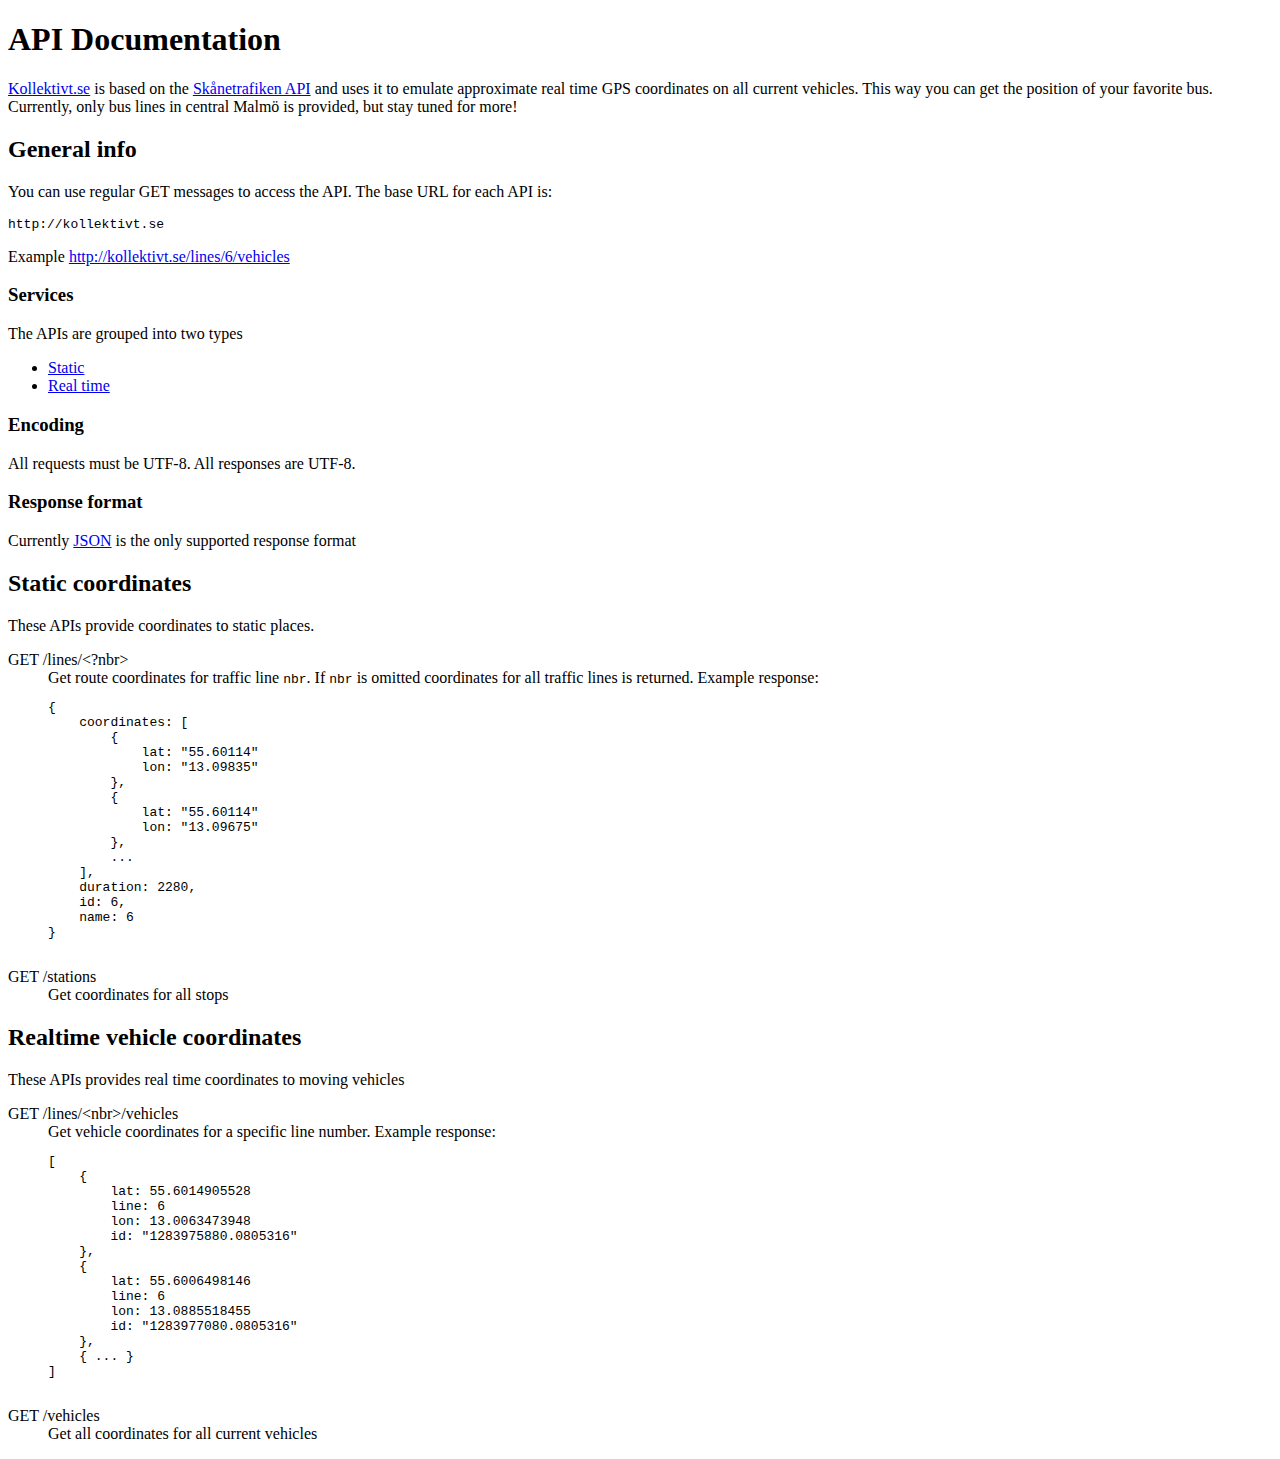
==== templates/api.html @ 0be4a063 "Adding API docs" ====
<!DOCTYPE html>
<html>
  <head>
    <meta charset=utf-8 />
    <link type="text/css" rel="stylesheet" href="{{ static_url("css/api.css") }}"/>
    <title>Kollektivt.se - API</title>
    <!--[if IE]>
        <script src="http://html5shiv.googlecode.com/svn/trunk/html5.js"></script>
        <![endif]-->

    <script type="text/javascript">
/*
      var _gaq = _gaq || [];
      _gaq.push(['_setAccount', 'UA-7232273-9']);
      _gaq.push(['_trackPageview']);

      (function() {
      var ga = document.createElement('script'); ga.type = 'text/javascript'; ga.async = true;
      ga.src = ('https:' == document.location.protocol ? 'https://ssl' : 'http://www') + '.google-analytics.com/ga.js';
      var s = document.getElementsByTagName('script')[0]; s.parentNode.insertBefore(ga, s);
      })();
*/
    </script>
  </head>
  <body>
    <div class="wrapper">
      <h1>API Documentation</h1>
      <p>
        <a href="http://kollektivt.se" target="_new">Kollektivt.se</a> is based on the <a href="http://www.labs.skanetrafiken.se/" target="_new">Skånetrafiken API</a>
        and uses it to emulate approximate real time GPS coordinates on all current vehicles. 
        This way you can get the position of your favorite bus. Currently, only bus lines in 
        central Malmö is provided, but stay tuned for more!
      </p>
      <h2>General info</h2>
      <p> 
        You can use regular GET messages to access the API. The base URL for each API is:
      </p>
      <pre>http://kollektivt.se</pre>
      <p>Example <a href="http://kollektivt.se/lines/6/vehicles">http://kollektivt.se/lines/6/vehicles</a></p>
      <h3>Services</h3>
      <p>
        The APIs are grouped into two types
      </p>
      <ul>
        <li><a href="#static">Static</a></li>
        <li><a href="#realtime">Real time</a></li>
      </ul>
      <h3>Encoding</h3>
      <p>
        All requests must be UTF-8. All responses are UTF-8.
      </p>
      <h3>Response format</h3>
      <p>
        Currently <a href="http://www.json.org/" target="_new">JSON</a> is the only supported response format
      </p>

      <h2><a name="static">Static coordinates</a></h2>
      <p>
        These APIs provide coordinates to static places.
      </p>
      <dl>
        <dt>GET /lines/&lt;?nbr&gt;</dt>
        <dd>
          Get route coordinates for traffic line <code>nbr</code>. If <code>nbr</code> is omitted coordinates for
          all traffic lines is returned. Example response:
          <pre>
{
    coordinates: [
        {
            lat: "55.60114"
            lon: "13.09835"
        },
        {
            lat: "55.60114"
            lon: "13.09675"
        },
        ...
    ],
    duration: 2280,
    id: 6,
    name: 6
}          
          </pre>
        </dd>
        <dt>GET /stations</dt>
        <dd>Get coordinates for all stops</dd>
      </dl>
      <h2><a name="realtime">Realtime vehicle coordinates</a></h2>
      <p>
        These APIs provides real time coordinates to moving vehicles
      </p>
      <dl>
        <dt>GET /lines/&lt;nbr&gt;/vehicles</dt>
        <dd>
          Get vehicle coordinates for a specific line number. Example response:
          <pre>
[
    {
        lat: 55.6014905528
        line: 6
        lon: 13.0063473948
        id: "1283975880.0805316"
    },
    {
        lat: 55.6006498146
        line: 6
        lon: 13.0885518455
        id: "1283977080.0805316"
    },
    { ... }
]
          </pre>
        </dd>
        <dt>GET /vehicles</dt>
        <dd>Get all coordinates for all current vehicles</dd>
      </dl>
    </div>
  </body>
</html>
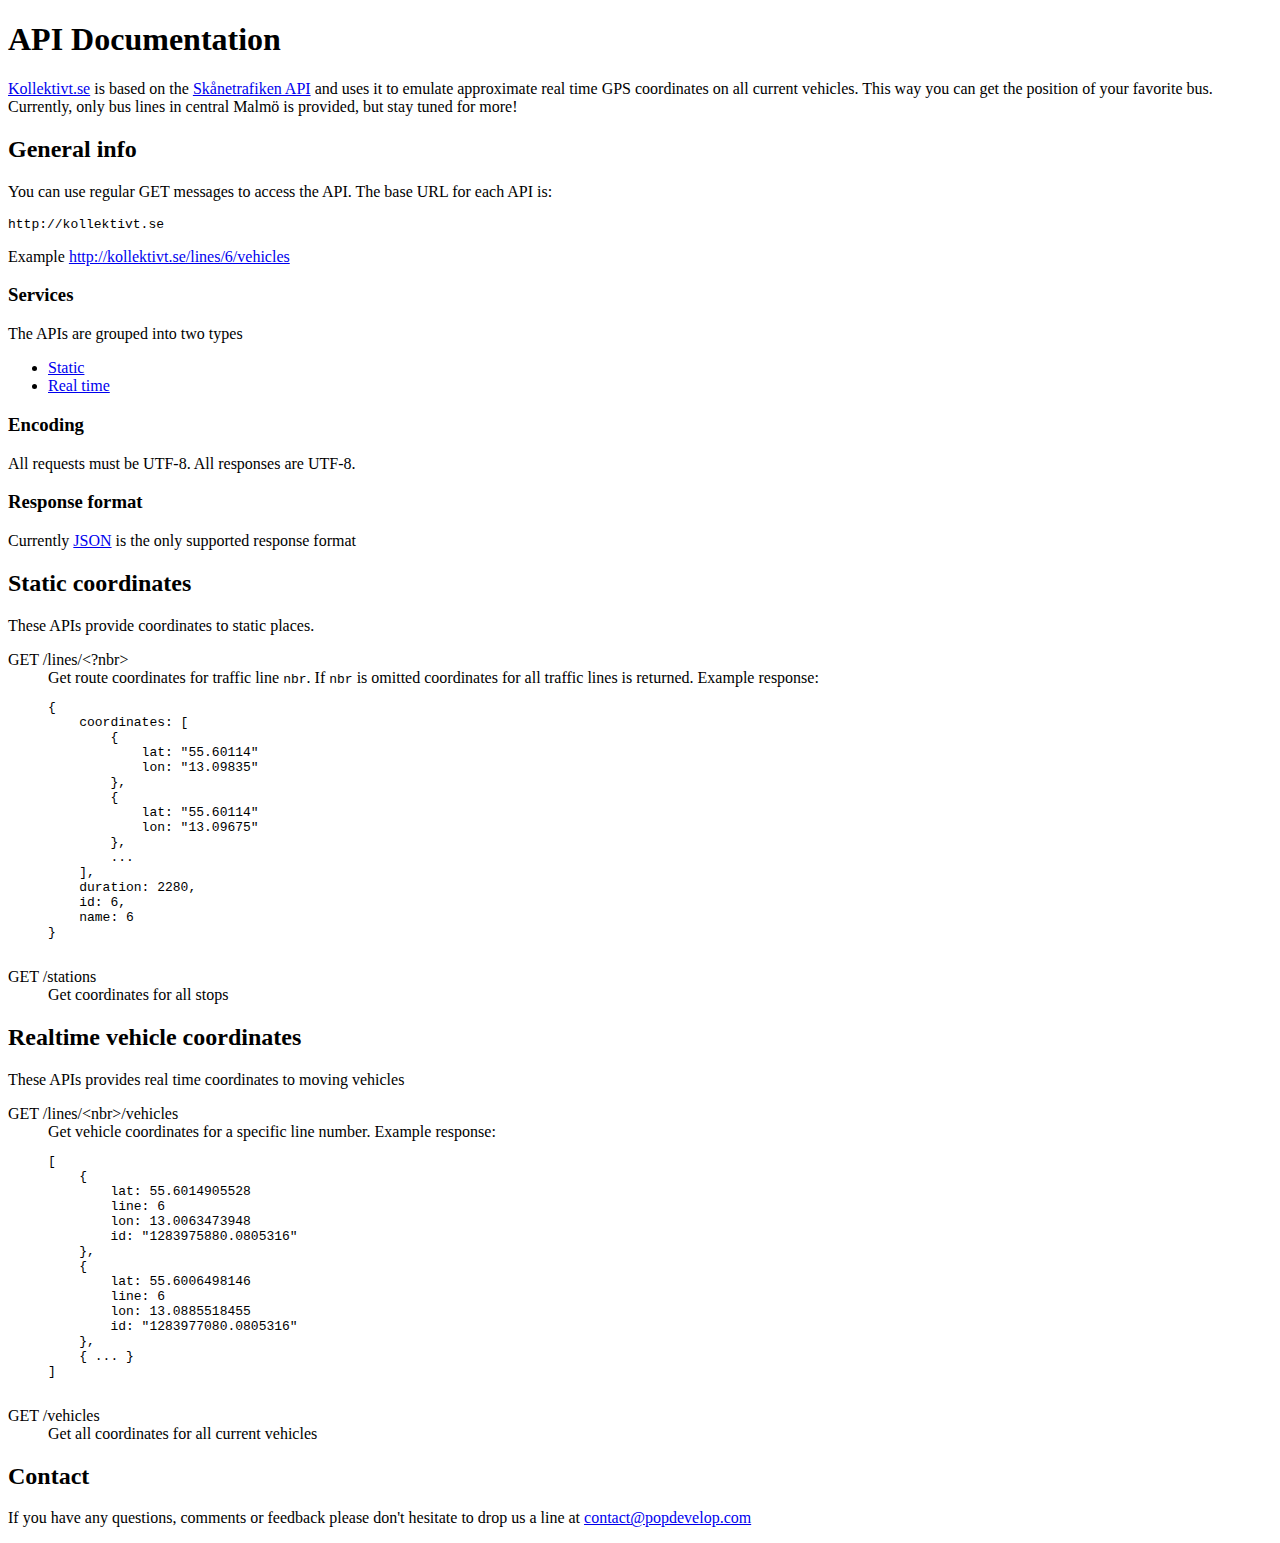
==== commit f078f7aa: "adding contact info and google analytics" ====
--- a/templates/api.html
+++ b/templates/api.html
@@ -9,7 +9,7 @@
         <![endif]-->
 
     <script type="text/javascript">
-/*
+
       var _gaq = _gaq || [];
       _gaq.push(['_setAccount', 'UA-7232273-9']);
       _gaq.push(['_trackPageview']);
@@ -19,7 +19,7 @@
       ga.src = ('https:' == document.location.protocol ? 'https://ssl' : 'http://www') + '.google-analytics.com/ga.js';
       var s = document.getElementsByTagName('script')[0]; s.parentNode.insertBefore(ga, s);
       })();
-*/
+
     </script>
   </head>
   <body>
@@ -114,6 +114,8 @@
         <dt>GET /vehicles</dt>
         <dd>Get all coordinates for all current vehicles</dd>
       </dl>
+      <h2>Contact</h2>
+      <p>If you have any questions, comments or feedback please don't hesitate to drop us a line at <a href="mailto:contact@popdevelop.com">contact@popdevelop.com</a>
     </div>
   </body>
 </html>
